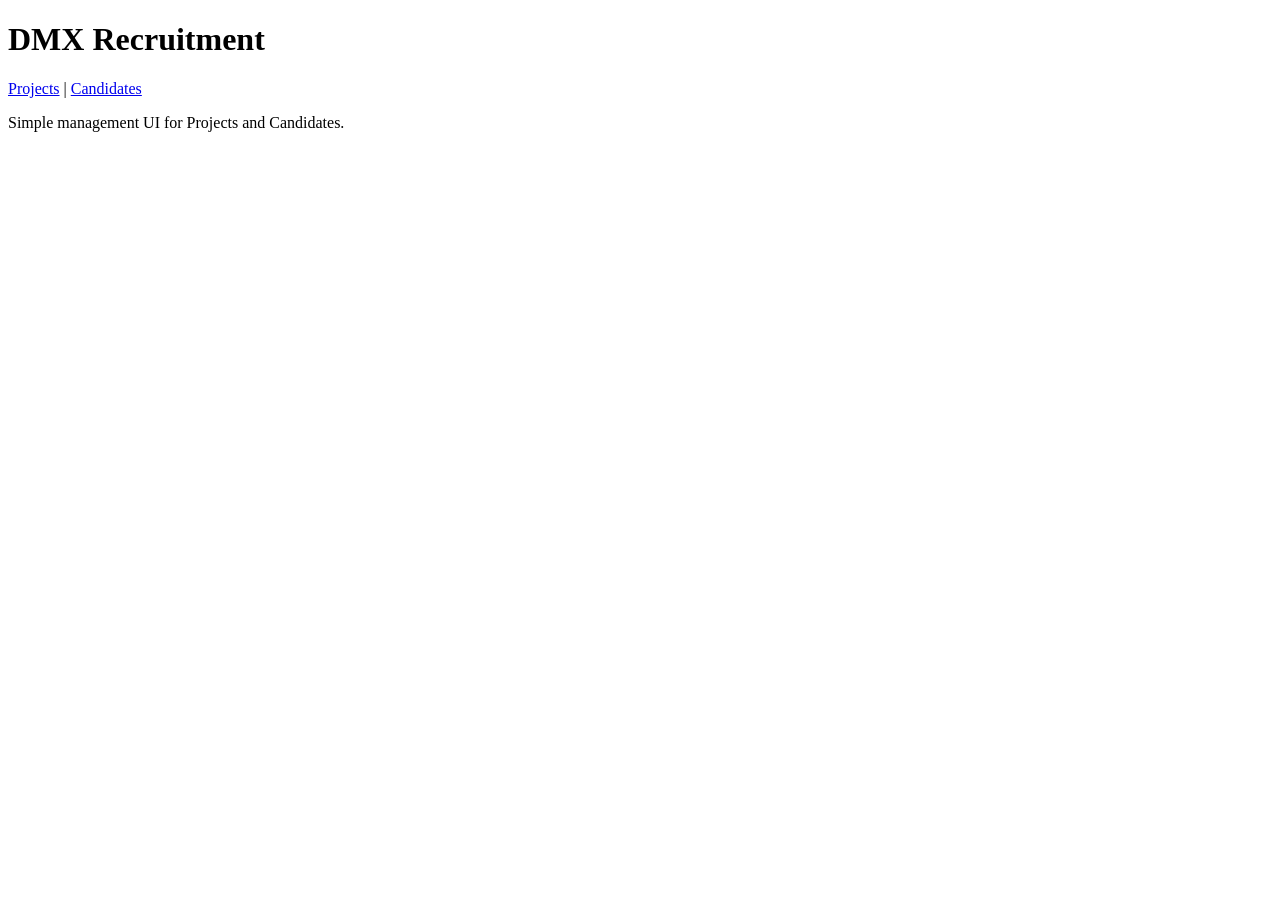
==== app/templates/index.html @ 288b68ef "Update list navigation to server-rendered view/edit pages and enable server-side rendering (app/stat" ====
<!doctype html>
<html>
  <head>
    <meta charset="utf-8" />
    <title>DMX Recruitment</title>
    <link rel="stylesheet" href="/static/style.css" />
  </head>
  <body>
    <h1>DMX Recruitment</h1>
    <nav>
      <a href="/projects">Projects</a> |
      <a href="/candidates">Candidates</a>
    </nav>
    <p>Simple management UI for Projects and Candidates.</p>
  </body>
  </html>
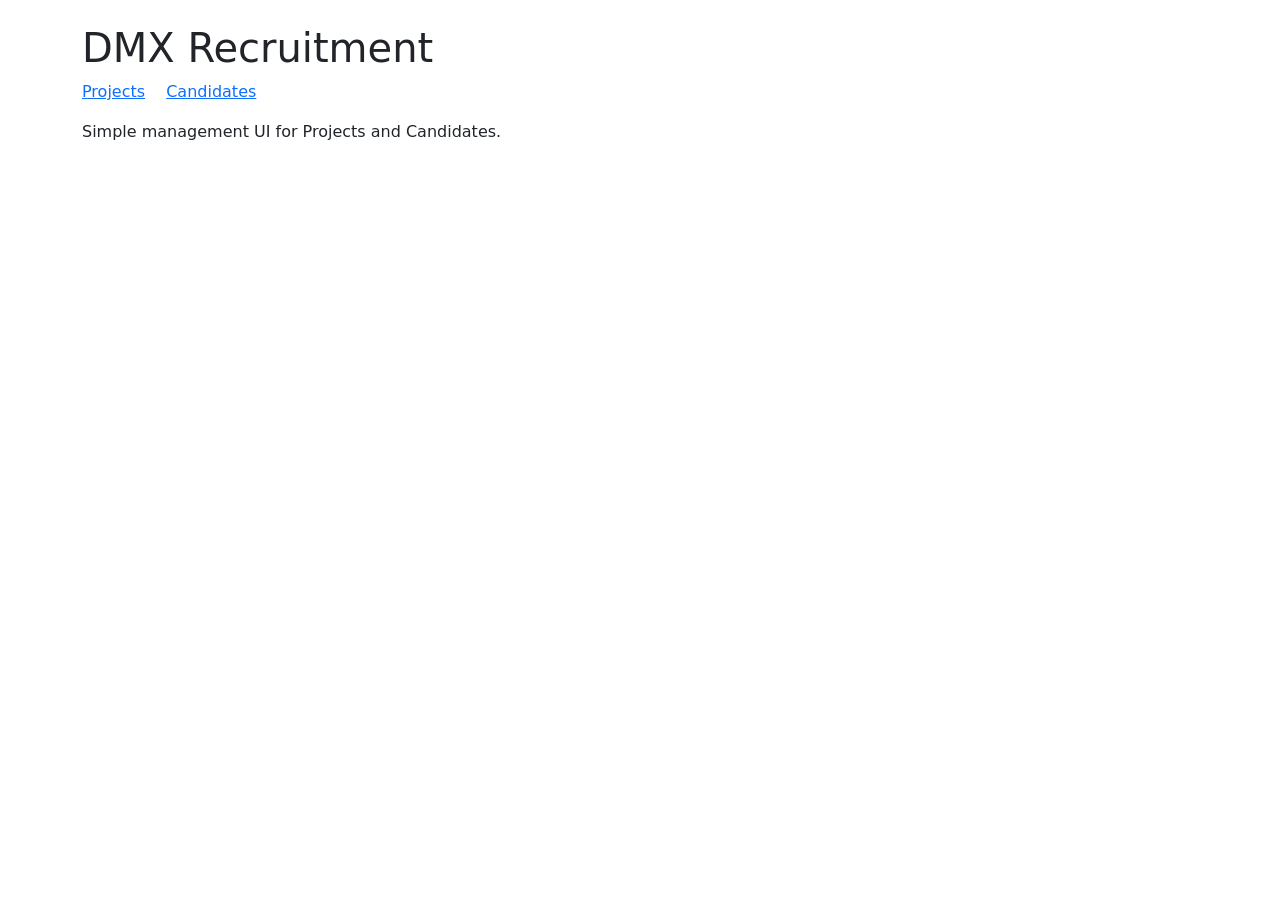
==== commit ad278ed8: "UI: Add Bootstrap, update templates and fix list refresh" ====
--- a/app/templates/index.html
+++ b/app/templates/index.html
@@ -3,14 +3,19 @@
   <head>
     <meta charset="utf-8" />
     <title>DMX Recruitment</title>
+    <link href="https://cdn.jsdelivr.net/npm/bootstrap@5.3.2/dist/css/bootstrap.min.css" rel="stylesheet">
     <link rel="stylesheet" href="/static/style.css" />
   </head>
   <body>
-    <h1>DMX Recruitment</h1>
-    <nav>
-      <a href="/projects">Projects</a> |
-      <a href="/candidates">Candidates</a>
-    </nav>
-    <p>Simple management UI for Projects and Candidates.</p>
+    <div class="container py-4">
+      <h1>DMX Recruitment</h1>
+      <nav class="mb-3">
+        <a href="/projects" class="me-3">Projects</a>
+        <a href="/candidates">Candidates</a>
+      </nav>
+      <p>Simple management UI for Projects and Candidates.</p>
+    </div>
+
+    <script src="https://cdn.jsdelivr.net/npm/bootstrap@5.3.2/dist/js/bootstrap.bundle.min.js"></script>
   </body>
   </html>
